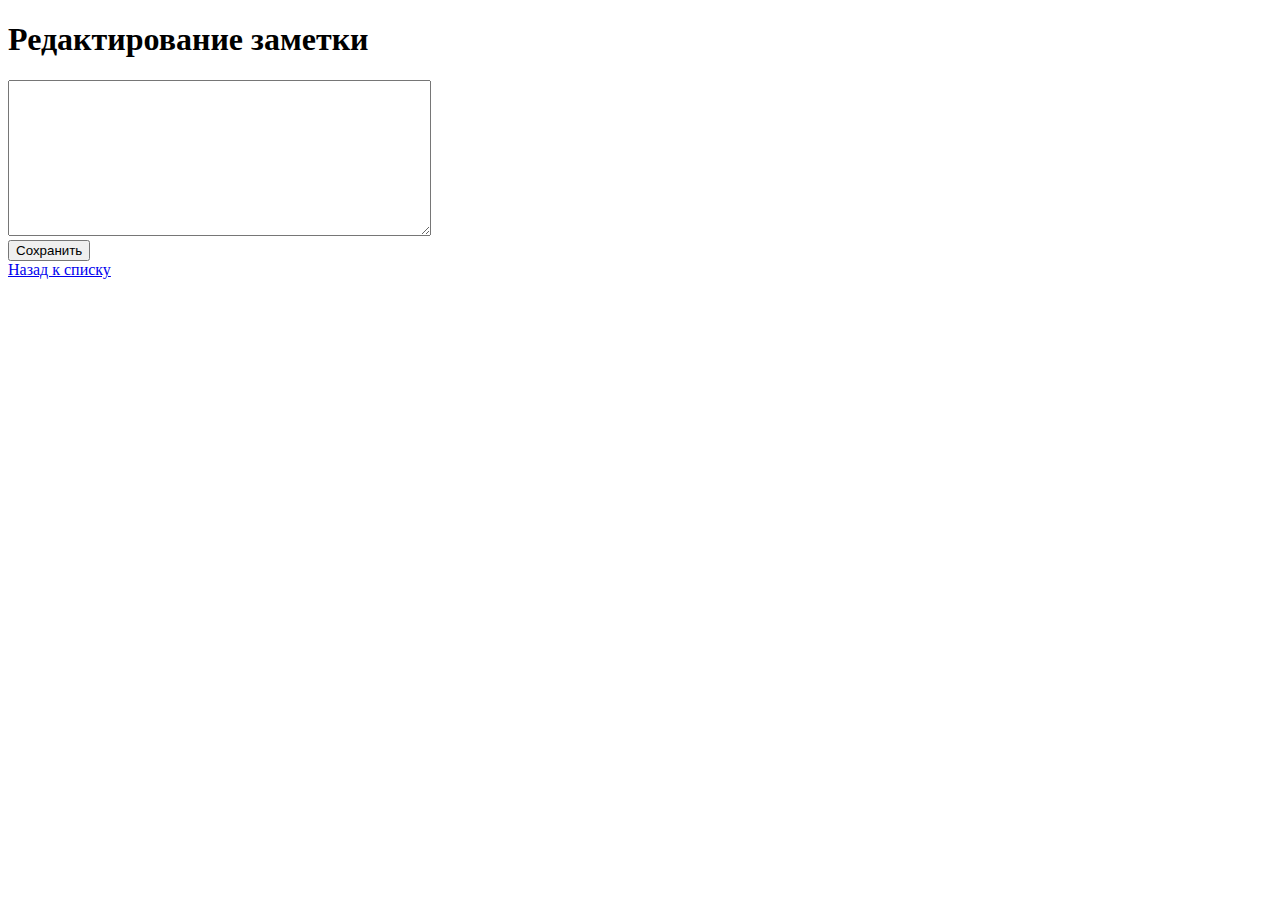
==== src/main/resources/templates/edit.html @ 900a6bc0 "add project" ====
<!DOCTYPE html>
<html xmlns:th="http://www.thymeleaf.org">
<head>
    <title>Редактирование заметки</title>
    <link rel="stylesheet" href="/styles.css">
</head>
<body>
<h1>Редактирование заметки</h1>
<form th:action="@{/save}" th:object="${note}" method="post">
    <input type="hidden" th:field="*{id}"/>
    <textarea th:field="*{content}" rows="10" cols="50"></textarea>
    <br/>
    <button type="submit">Сохранить</button>
</form>
<a href="/">Назад к списку</a>
</body>
</html>
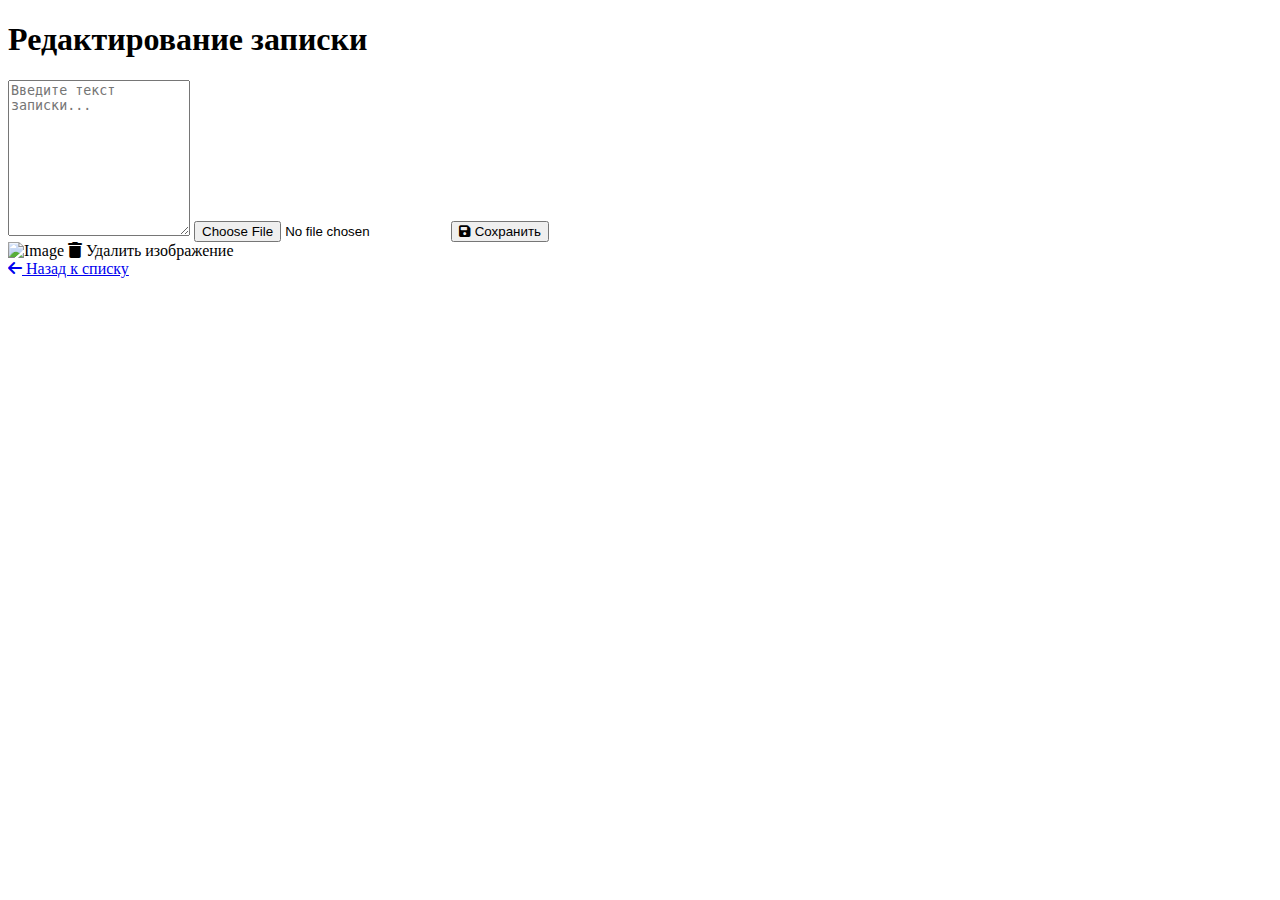
==== commit c5e55b54: "changes" ====
--- a/src/main/resources/templates/edit.html
+++ b/src/main/resources/templates/edit.html
@@ -1,17 +1,31 @@
 <!DOCTYPE html>
 <html xmlns:th="http://www.thymeleaf.org">
 <head>
-    <title>Редактирование заметки</title>
+    <title>Редактирование записки</title>
+    <link href="https://fonts.googleapis.com/css2?family=Roboto:wght@400;500&family=Open+Sans:wght@400;600&display=swap" rel="stylesheet">
+    <link rel="stylesheet" href="https://cdnjs.cloudflare.com/ajax/libs/font-awesome/6.0.0-beta3/css/all.min.css">
     <link rel="stylesheet" href="/styles.css">
 </head>
 <body>
-<h1>Редактирование заметки</h1>
-<form th:action="@{/save}" th:object="${note}" method="post">
-    <input type="hidden" th:field="*{id}"/>
-    <textarea th:field="*{content}" rows="10" cols="50"></textarea>
-    <br/>
-    <button type="submit">Сохранить</button>
-</form>
-<a href="/">Назад к списку</a>
+<h1>Редактирование записки</h1>
+<div class="container">
+    <form th:action="@{/save}" th:object="${note}" method="post" enctype="multipart/form-data" class="edit-form">
+        <input type="hidden" th:field="*{id}"/>
+        <textarea th:field="*{content}" rows="10" placeholder="Введите текст записки..."></textarea>
+        <input type="file" name="file" accept="image/*"/>
+        <button type="submit" class="button">
+            <i class="fas fa-save"></i> Сохранить
+        </button>
+    </form>
+    <div th:if="${note.imageBase64}" class="image-preview">
+        <img th:src="@{'data:image/jpeg;base64,' + ${note.imageBase64}}" alt="Image" class="note-image" />
+        <a th:href="@{/remove-image/{id}(id=${note.id})}" class="button delete">
+            <i class="fas fa-trash"></i> Удалить изображение
+        </a>
+    </div>
+    <a href="/" class="button">
+        <i class="fas fa-arrow-left"></i> Назад к списку
+    </a>
+</div>
 </body>
 </html>